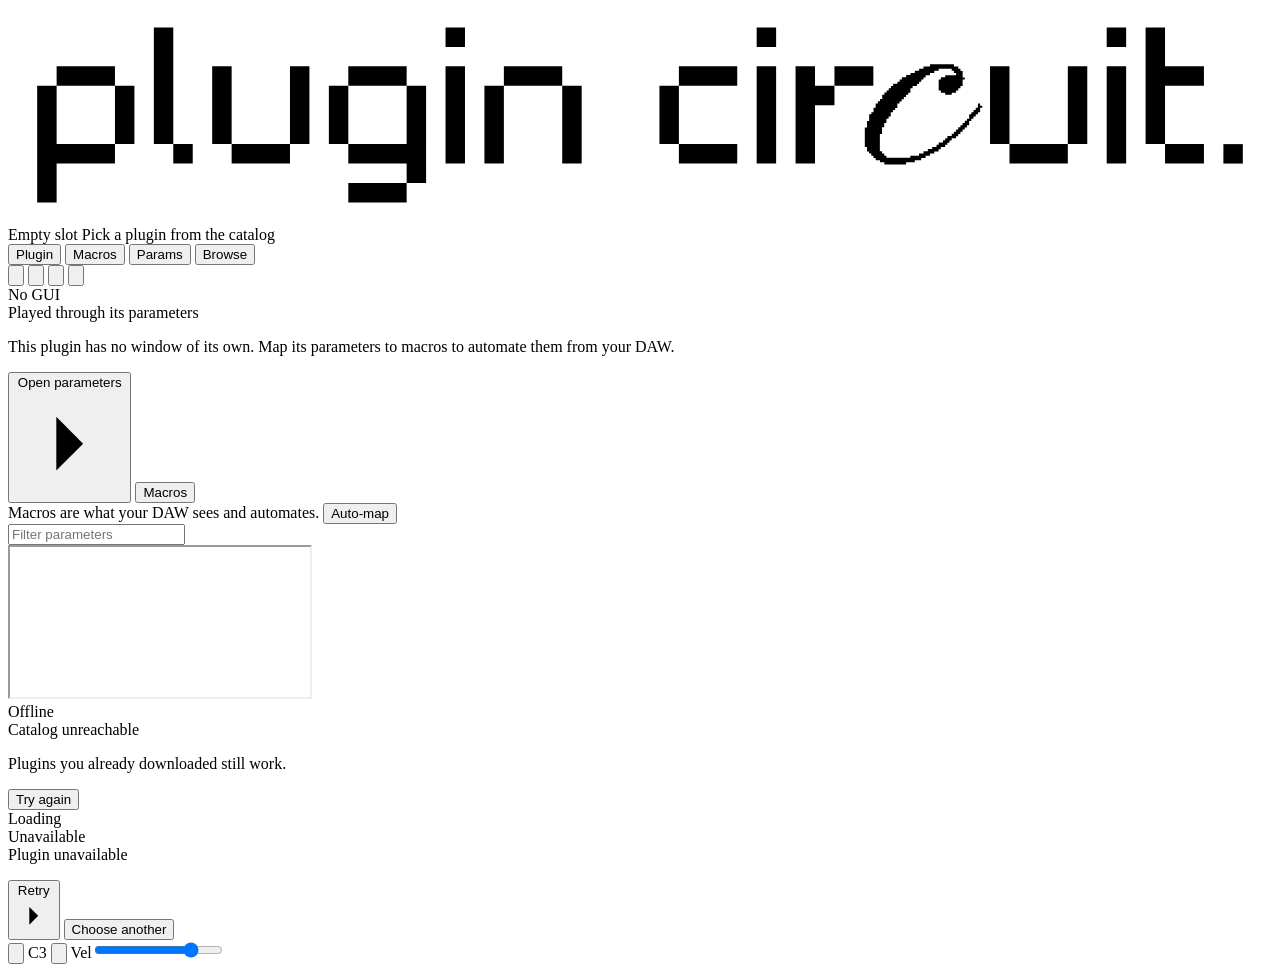
==== host-ui/index.html @ 08ad1fa4 "Import the Plugin Circuit host plugin from the prototype, pointed at the new API." ====
<!doctype html>
<html lang="en" data-theme="dark">
<head>
<meta charset="utf-8">
<meta name="viewport" content="width=device-width, initial-scale=1">
<title>Plugin Circuit</title>
<link rel="stylesheet" href="/tokens.css">
<link rel="stylesheet" href="/style.css">
</head>
<body>
<header class="topbar">
 <div class="pill">
  <div class="brand">
    <svg class="wordmark" viewBox="-22 -176 1430 242" fill="currentColor" role="img" aria-label="Plugin Circuit"><path transform="translate(0.000 0)" d="M 11 -88 L 33 -88 L 33 44 L 11 44 Z M 33 -110 L 99 -110 L 99 -88 L 33 -88 Z M 99 -88 L 121 -88 L 121 -22 L 99 -22 Z M 33 -22 L 99 -22 L 99 0 L 33 0 Z"/><path transform="translate(132.000 0)" d="M 11 -154 L 33 -154 L 33 -22 L 11 -22 Z M 33 -22 L 55 -22 L 55 0 L 33 0 Z"/><path transform="translate(198.000 0)" d="M 99 -22 L 99 0 L 33 0 L 33 -22 Z M 11 -22 L 11 -110 L 33 -110 L 33 -22 Z M 99 -22 L 99 -110 L 121.015625 -110 L 121.015625 -22 Z M 99 -22 "/><path transform="translate(330.000 0)" d="M 11 -88 L 33 -88 L 33 -22 L 11 -22 Z M 33 -110 L 99 -110 L 99 -88 L 33 -88 Z M 33 -22 L 99 -22 L 99 0 L 33 0 Z M 99 -88 L 121 -88 L 121 22 L 99 22 Z M 33 22 L 99 22 L 99 44 L 33 44 Z"/><path transform="translate(462.000 0)" d="M 11 0 L 11 -110 L 33 -110 L 33 0 Z M 11 -132.015625 L 11 -154.015625 L 33 -154.015625 L 33 -132.015625 Z M 11 -132.015625 "/><path transform="translate(506.000 0)" d="M 11 -88 L 33 -88 L 33 0 L 11 0 Z M 33 -110 L 99 -110 L 99 -88 L 33 -88 Z M 99 -88 L 121 -88 L 121 0 L 99 0 Z"/><path transform="translate(704.000 0)" d="M 33 -88 L 33 -22 L 11 -22 L 11 -88 Z M 33 0 L 33 -22 L 99 -22 L 99 0 Z M 33 -88 L 33 -110 L 99 -110 L 99 -88 Z M 33 -88 "/><path transform="translate(814.000 0)" d="M 11 0 L 11 -110 L 33 -110 L 33 0 Z M 11 -132.015625 L 11 -154.015625 L 33 -154.015625 L 33 -132.015625 Z M 11 -132.015625 "/><path transform="translate(858.000 0)" d="M 11 0 L 11 -110 L 33 -110 L 33 -88 L 55 -88 L 55 -66 L 33 -66 L 33 0 Z M 55 -88 L 55 -110 L 99 -110 L 99 -88 Z M 55 -88 "/><path class="flourish" transform="translate(295.000 -748.929)" d="M 726.101562 636.675781 L 753.15625 636.675781 L 753.15625 639.144531 L 758.066406 639.144531 L 758.066406 641.613281 L 760.539062 641.613281 L 760.539062 644.082031 L 763.007812 644.082031 L 763.007812 651.464844 L 765.476562 651.464844 L 765.476562 653.933594 L 763.007812 653.933594 L 763.007812 661.3125 L 760.539062 661.3125 L 760.539062 663.785156 L 758.066406 663.785156 L 758.066406 666.253906 L 755.597656 666.253906 L 755.597656 668.722656 L 750.6875 668.722656 L 750.6875 671.191406 L 743.304688 671.191406 L 743.304688 668.722656 L 738.394531 668.722656 L 738.394531 666.253906 L 735.925781 666.253906 L 735.925781 653.878906 L 738.394531 653.878906 L 738.394531 651.410156 L 743.304688 651.410156 L 743.304688 648.941406 L 755.597656 648.941406 L 755.597656 646.5 L 753.128906 646.5 L 753.128906 644.027344 L 750.660156 644.027344 L 750.660156 641.558594 L 735.898438 641.558594 L 735.898438 644.027344 L 730.984375 644.027344 L 730.984375 646.5 L 726.074219 646.5 L 726.074219 648.96875 L 721.160156 648.96875 L 721.160156 651.4375 L 718.71875 651.4375 L 718.71875 653.90625 L 716.25 653.90625 L 716.25 656.375 L 713.78125 656.375 L 713.78125 658.84375 L 711.3125 658.84375 L 711.3125 661.3125 L 706.398438 661.3125 L 706.398438 663.785156 L 703.929688 663.785156 L 703.929688 668.695312 L 701.460938 668.695312 L 701.460938 671.164062 L 698.992188 671.164062 L 698.992188 673.632812 L 696.523438 673.632812 L 696.523438 676.101562 L 694.054688 676.101562 L 694.054688 678.574219 L 691.582031 678.574219 L 691.582031 681.042969 L 689.113281 681.042969 L 689.113281 685.953125 L 686.644531 685.953125 L 686.644531 688.421875 L 684.175781 688.421875 L 684.175781 690.890625 L 681.707031 690.890625 L 681.707031 695.804688 L 679.238281 695.804688 L 679.238281 698.273438 L 676.769531 698.273438 L 676.769531 703.050781 L 674.300781 703.050781 L 674.300781 707.964844 L 671.828125 707.964844 L 671.828125 715.34375 L 669.359375 715.34375 L 669.359375 735.019531 L 671.828125 735.019531 L 671.828125 737.488281 L 674.300781 737.488281 L 674.300781 739.957031 L 676.769531 739.957031 L 676.769531 742.429688 L 703.824219 742.429688 L 703.824219 739.957031 L 713.648438 739.957031 L 713.648438 737.488281 L 718.71875 737.488281 L 718.71875 735.019531 L 723.632812 735.019531 L 723.632812 732.550781 L 728.542969 732.550781 L 728.542969 730.082031 L 733.457031 730.082031 L 733.457031 727.613281 L 735.925781 727.613281 L 735.925781 725.144531 L 740.835938 725.144531 L 740.835938 722.671875 L 743.304688 722.671875 L 743.304688 720.203125 L 745.773438 720.203125 L 745.773438 717.734375 L 750.6875 717.734375 L 750.6875 715.265625 L 753.15625 715.265625 L 753.15625 712.875 L 755.625 712.875 L 755.625 710.40625 L 758.09375 710.40625 L 758.09375 707.9375 L 760.5625 707.9375 L 760.5625 705.46875 L 763.03125 705.46875 L 763.03125 703.050781 L 765.503906 703.050781 L 765.503906 700.582031 L 767.972656 700.582031 L 767.972656 698.113281 L 770.441406 698.113281 L 770.441406 693.226562 L 772.910156 693.226562 L 772.910156 690.757812 L 775.378906 690.757812 L 775.378906 688.289062 L 777.847656 688.289062 L 777.847656 685.820312 L 780.316406 685.820312 L 780.316406 680.910156 L 782.785156 680.910156 L 782.785156 683.378906 L 785.257812 683.378906 L 785.257812 685.847656 L 782.785156 685.847656 L 782.785156 690.757812 L 780.316406 690.757812 L 780.316406 693.226562 L 777.847656 693.226562 L 777.847656 695.699219 L 775.273438 695.699219 L 775.273438 698.167969 L 772.804688 698.167969 L 772.804688 700.636719 L 770.335938 700.636719 L 770.335938 705.546875 L 767.867188 705.546875 L 767.867188 708.015625 L 765.394531 708.015625 L 765.394531 710.488281 L 762.925781 710.488281 L 762.925781 712.957031 L 760.457031 712.957031 L 760.457031 715.425781 L 757.988281 715.425781 L 757.988281 717.894531 L 755.519531 717.894531 L 755.519531 720.363281 L 750.605469 720.363281 L 750.605469 722.832031 L 748.136719 722.832031 L 748.136719 725.300781 L 745.667969 725.300781 L 745.667969 727.773438 L 743.199219 727.773438 L 743.199219 730.242188 L 738.289062 730.242188 L 738.289062 732.710938 L 735.816406 732.710938 L 735.816406 735.179688 L 730.90625 735.179688 L 730.90625 737.648438 L 725.996094 737.648438 L 725.996094 740.117188 L 721.082031 740.117188 L 721.082031 742.585938 L 716.171875 742.585938 L 716.171875 745.054688 L 708.894531 745.054688 L 708.894531 747.527344 L 699.070312 747.527344 L 699.070312 749.996094 L 674.457031 749.996094 L 674.457031 747.527344 L 669.546875 747.527344 L 669.546875 745.054688 L 664.632812 745.054688 L 664.632812 742.585938 L 662.164062 742.585938 L 662.164062 740.117188 L 659.695312 740.117188 L 659.695312 737.648438 L 657.226562 737.648438 L 657.226562 735.179688 L 654.8125 735.179688 L 654.8125 730.265625 L 652.339844 730.265625 L 652.339844 708.148438 L 654.8125 708.148438 L 654.8125 700.769531 L 657.28125 700.769531 L 657.28125 693.226562 L 659.75 693.226562 L 659.75 690.757812 L 662.164062 690.757812 L 662.164062 685.847656 L 664.632812 685.847656 L 664.632812 680.933594 L 667.105469 680.933594 L 667.105469 678.464844 L 669.574219 678.464844 L 669.574219 675.996094 L 672.042969 675.996094 L 672.042969 671.085938 L 674.511719 671.085938 L 674.511719 668.617188 L 676.980469 668.617188 L 676.980469 666.144531 L 679.449219 666.144531 L 679.449219 663.675781 L 681.917969 663.675781 L 681.917969 661.207031 L 684.386719 661.207031 L 684.386719 658.738281 L 689.300781 658.738281 L 689.300781 656.269531 L 691.769531 656.269531 L 691.769531 653.800781 L 694.238281 653.800781 L 694.238281 651.332031 L 699.152344 651.332031 L 699.152344 648.863281 L 704.0625 648.863281 L 704.0625 646.5 L 708.894531 646.5 L 708.894531 644.027344 L 713.808594 644.027344 L 713.808594 641.558594 L 718.71875 641.558594 L 718.71875 639.144531 L 726.101562 639.144531 Z M 726.101562 636.675781 "/><path transform="translate(1078.000 0)" d="M 99 -22 L 99 0 L 33 0 L 33 -22 Z M 11 -22 L 11 -110 L 33 -110 L 33 -22 Z M 99 -22 L 99 -110 L 121.015625 -110 L 121.015625 -22 Z M 99 -22 "/><path transform="translate(1210.000 0)" d="M 11 0 L 11 -110 L 33 -110 L 33 0 Z M 11 -132.015625 L 11 -154.015625 L 33 -154.015625 L 33 -132.015625 Z M 11 -132.015625 "/><path transform="translate(1254.000 0)" d="M 11 -22 L 11 -154.015625 L 33 -154.015625 L 33 -110 L 77 -110 L 77 -88 L 33 -88 L 33 -22 Z M 33 0 L 33 -22 L 77 -22 L 77 0 Z M 33 0 "/><path transform="translate(1342.000 0)" d="M 11 0 L 11 -22 L 33 -22 L 33 0 Z M 11 0 "/></svg>
  </div>
  <div class="slot" id="slot">
    <div class="slot-empty">
      <span class="slot-label">Empty slot</span>
      <span class="slot-hint" id="slotHint">Pick a plugin from the catalog</span>
    </div>
    <div class="slot-loaded">
      <span class="type-dot" id="typeDot"></span>
      <span class="slot-name" id="slotName"></span>
      <span class="slot-vendor" id="slotVendor"></span>
      <span class="chip" id="mpeBadge" title="This plugin accepts MPE (per-note pitch bend, pressure and timbre)" hidden>MPE</span>
    </div>
    <span class="status" id="status"></span>
  </div>
  <nav class="tabs" role="tablist">
    <button role="tab" data-view="plugin">Plugin</button>
    <button role="tab" data-view="macros">Macros</button>
    <button role="tab" data-view="params">Params</button>
    <button role="tab" data-view="browse">Browse</button>
  </nav>
  <div class="actions">
    <button class="icon" id="refreshCatalog" title="Refresh the catalog (⌘R)">
      <svg viewBox="0 0 20 20"><path d="M16 10a6 6 0 1 1-1.8-4.3M16 3.5v3.7h-3.7" /></svg>
    </button>
    <button class="icon" id="kbdToggle" title="On-screen keyboard (⌘K)" aria-pressed="false">
      <svg viewBox="0 0 20 20"><rect x="2.5" y="5" width="15" height="10" rx="1.5" /><path d="M6.5 5v6M10 5v6M13.5 5v6" /></svg>
    </button>
    <button class="icon" id="openCatalog" title="Open in the catalog">
      <svg viewBox="0 0 20 20"><path d="M8 4H4v12h12v-4M11 3h6v6M17 3l-8 8" /></svg>
    </button>
    <button class="icon" id="unload" title="Remove plugin">
      <svg viewBox="0 0 20 20"><path d="M5 5l10 10M15 5L5 15" /></svg>
    </button>
  </div>
 </div>
</header>

<main>
  <!-- Plugin: the native inner GUI sits on top of this area; this is what shows without one -->
  <section class="view" data-view="plugin" id="viewPlugin">
    <div class="empty-card" id="noGui">
      <span class="chip">No GUI</span>
      <div class="empty-title">Played through its parameters</div>
      <p>This plugin has no window of its own. Map its parameters to macros to automate them from your DAW.</p>
      <div class="row">
        <button class="primary cta" data-goto="params">Open parameters <span class="arrow" aria-hidden="true"><svg viewBox="0 0 16 16"><path d="M6 4l4 4-4 4"/></svg></span></button>
        <button data-goto="macros">Macros</button>
      </div>
    </div>
  </section>

  <section class="view" data-view="macros" id="viewMacros">
    <div class="toolbar">
      <div class="pages" id="macroPages"></div>
      <span class="hint" id="macroHint">Macros are what your DAW sees and automates.</span>
      <button id="autoMap">Auto-map</button>
    </div>
    <div class="knobs" id="knobs"></div>
  </section>

  <section class="view" data-view="params" id="viewParams">
    <div class="toolbar">
      <input type="search" id="paramFilter" placeholder="Filter parameters" spellcheck="false">
      <span class="hint" id="paramCount"></span>
    </div>
    <div class="params" id="params"></div>
  </section>

  <section class="view" data-view="browse" id="viewBrowse">
    <iframe id="picker" title="Plugin Circuit catalog" referrerpolicy="no-referrer"></iframe>
    <div class="offline" id="offline">
      <span class="chip">Offline</span>
      <div class="empty-title">Catalog unreachable</div>
      <p id="offlineText">Plugins you already downloaded still work.</p>
      <div class="installed" id="installed"></div>
      <button id="retryCatalog">Try again</button>
    </div>
  </section>

  <div class="overlay" id="overlay">
    <div class="loader">
      <div class="pixels" id="pixels" aria-hidden="true"></div>
      <div class="loader-title" id="loaderTitle">Loading</div>
      <div class="progress"><span id="progressBar"></span></div>
      <div class="loader-step" id="loaderStep"></div>
    </div>
  </div>

  <div class="overlay missing" id="missing">
    <div class="loader card">
      <span class="chip bad">Unavailable</span>
      <div class="loader-title" id="missingTitle">Plugin unavailable</div>
      <p class="loader-step" id="missingText"></p>
      <div class="row">
        <button class="primary cta" id="retryLoad">Retry <span class="arrow" aria-hidden="true"><svg viewBox="0 0 16 16"><path d="M6 4l4 4-4 4"/></svg></span></button>
        <button data-goto="browse">Choose another</button>
      </div>
    </div>
  </div>
</main>

<!-- On-screen keyboard for instruments. Editor::kKeyboardHeight (112px) keeps the plugin's own GUI above it. -->
<footer class="kbd" id="kbd" aria-label="On-screen keyboard">
  <div class="kbd-side">
    <button class="icon small" id="octDown" title="Octave down (Z)"><svg viewBox="0 0 20 20"><path d="M12 5l-5 5 5 5" /></svg></button>
    <span class="kbd-oct" id="octLabel">C3</span>
    <button class="icon small" id="octUp" title="Octave up (X)"><svg viewBox="0 0 20 20"><path d="M8 5l5 5-5 5" /></svg></button>
    <label class="kbd-vel" title="Velocity"><span>Vel</span><input type="range" id="velocity" min="1" max="127" value="100"></label>
  </div>
  <div class="keys" id="keys"></div>
</footer>

<div class="popover" id="mapPopover" hidden>
  <div class="pop-head">
    <input id="macroName" spellcheck="false" placeholder="Macro name">
    <button class="icon small" id="closePop" title="Close"><svg viewBox="0 0 20 20"><path d="M5 5l10 10M15 5L5 15" /></svg></button>
  </div>
  <div class="targets" id="targets"></div>
  <label class="field">Map parameter
    <select id="mapParam"></select>
  </label>
  <div class="range">
    <label class="field">From <input type="range" id="mapMin" min="0" max="1" step="0.001" value="0"></label>
    <label class="field">To <input type="range" id="mapMax" min="0" max="1" step="0.001" value="1"></label>
  </div>
  <div class="row">
    <button class="primary" id="mapReplace">Map</button>
    <button id="mapAdd">Add target</button>
    <button id="mapClear">Clear</button>
  </div>
</div>

<script src="/app.js"></script>
</body>
</html>
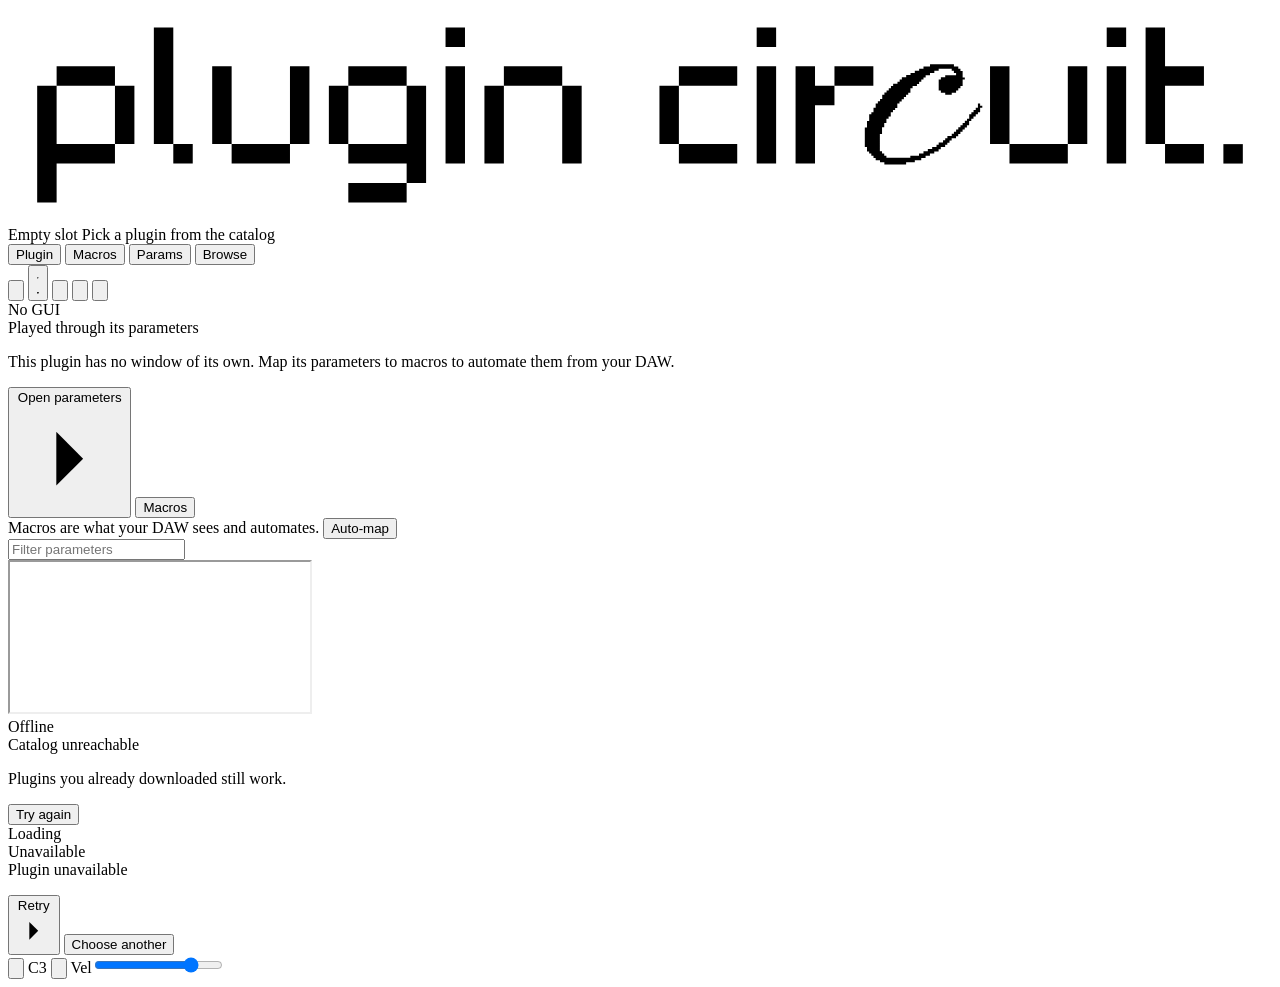
==== commit d89818ba: "Fix playability and webview messaging for hosted WCLAPs, add a fallback transport and rename the ins" ====
--- a/host-ui/index.html
+++ b/host-ui/index.html
@@ -35,6 +35,10 @@
   <div class="actions">
     <button class="icon" id="refreshCatalog" title="Refresh the catalog (⌘R)">
       <svg viewBox="0 0 20 20"><path d="M16 10a6 6 0 1 1-1.8-4.3M16 3.5v3.7h-3.7" /></svg>
+    </button>
+    <button class="icon" id="transportToggle" title="Play / stop (Space). Only without a host transport, e.g. in the standalone app" aria-pressed="false">
+      <svg class="play" viewBox="0 0 20 20"><path d="M7 5l8 5-8 5z" /></svg>
+      <svg class="stop" viewBox="0 0 20 20"><rect x="6" y="6" width="8" height="8" rx="1" /></svg>
     </button>
     <button class="icon" id="kbdToggle" title="On-screen keyboard (⌘K)" aria-pressed="false">
       <svg viewBox="0 0 20 20"><rect x="2.5" y="5" width="15" height="10" rx="1.5" /><path d="M6.5 5v6M10 5v6M13.5 5v6" /></svg>
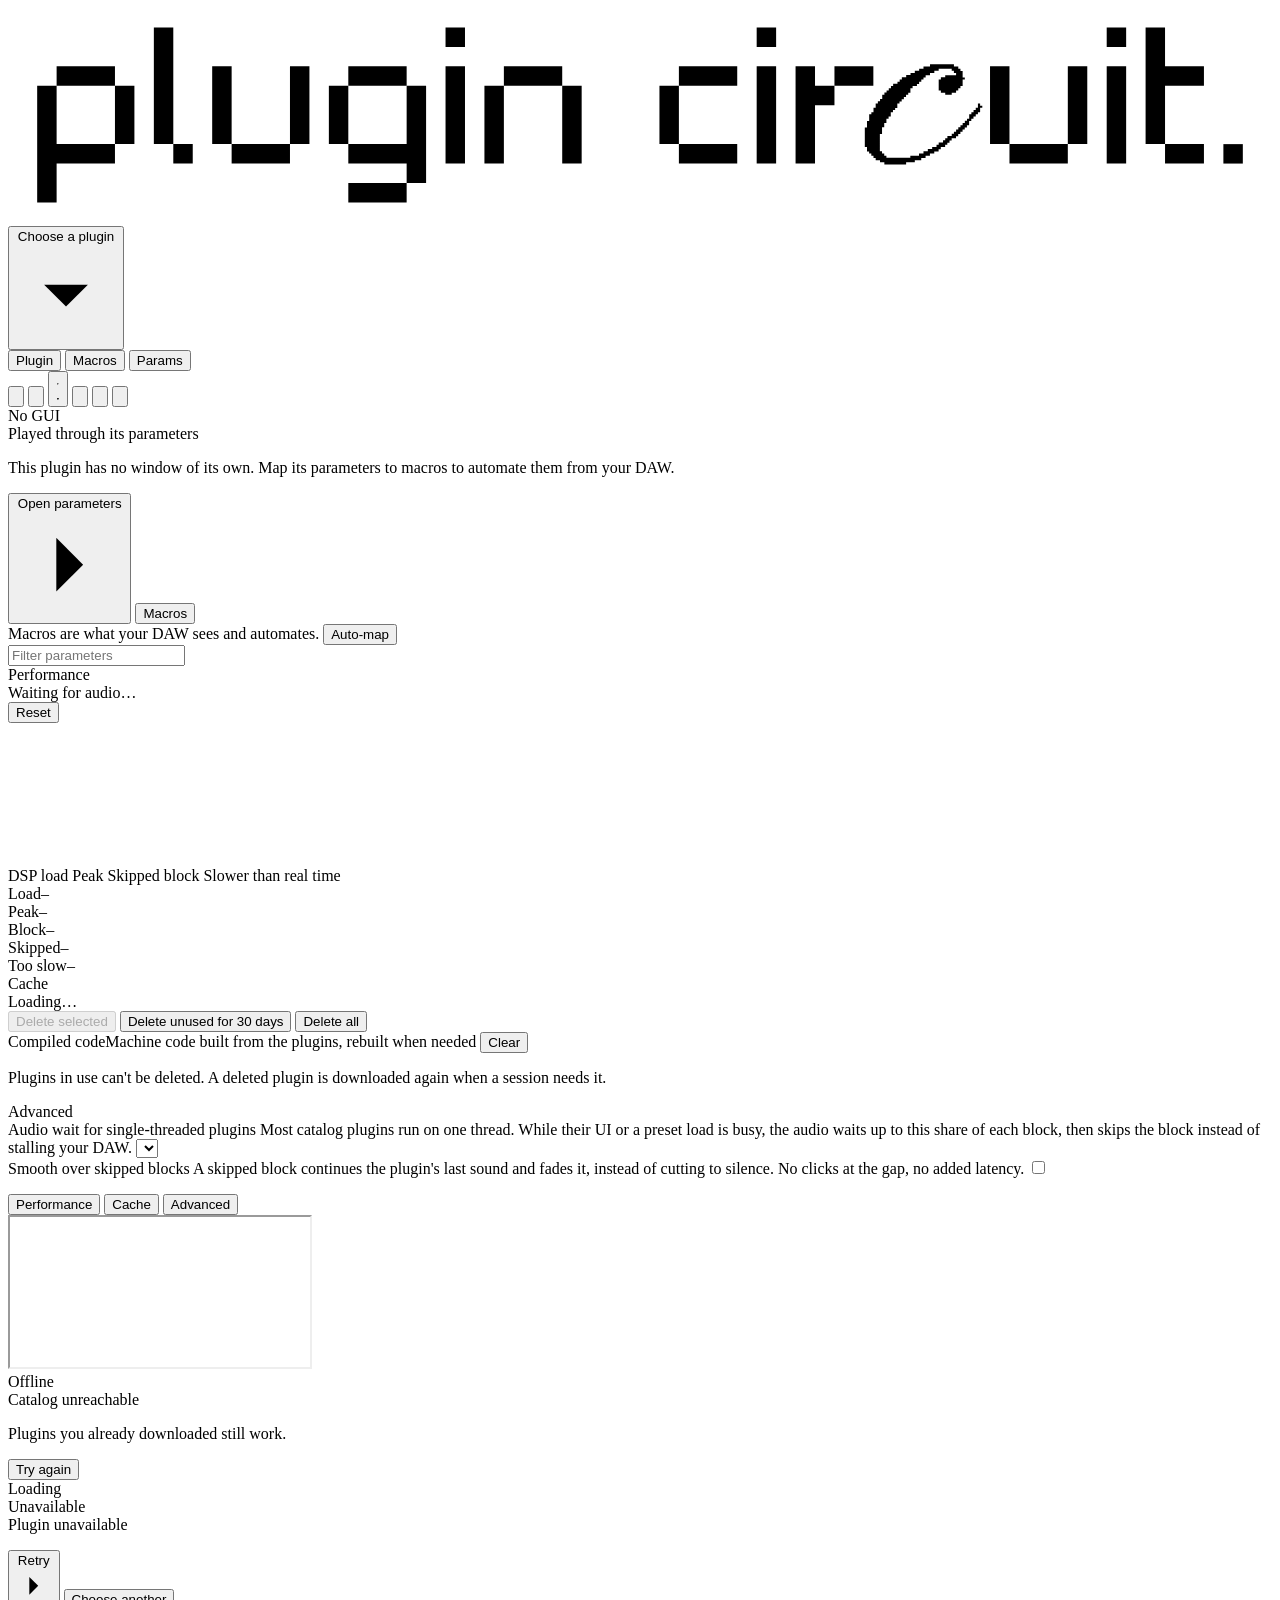
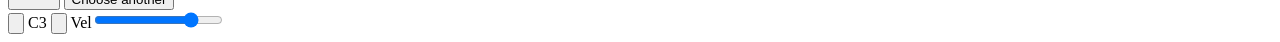
==== commit 9fb90b36: "Build wclap-bridge from our fork and add reliable editor resizing, the plugin pill header, settings " ====
--- a/host-ui/index.html
+++ b/host-ui/index.html
@@ -14,25 +14,26 @@
     <svg class="wordmark" viewBox="-22 -176 1430 242" fill="currentColor" role="img" aria-label="Plugin Circuit"><path transform="translate(0.000 0)" d="M 11 -88 L 33 -88 L 33 44 L 11 44 Z M 33 -110 L 99 -110 L 99 -88 L 33 -88 Z M 99 -88 L 121 -88 L 121 -22 L 99 -22 Z M 33 -22 L 99 -22 L 99 0 L 33 0 Z"/><path transform="translate(132.000 0)" d="M 11 -154 L 33 -154 L 33 -22 L 11 -22 Z M 33 -22 L 55 -22 L 55 0 L 33 0 Z"/><path transform="translate(198.000 0)" d="M 99 -22 L 99 0 L 33 0 L 33 -22 Z M 11 -22 L 11 -110 L 33 -110 L 33 -22 Z M 99 -22 L 99 -110 L 121.015625 -110 L 121.015625 -22 Z M 99 -22 "/><path transform="translate(330.000 0)" d="M 11 -88 L 33 -88 L 33 -22 L 11 -22 Z M 33 -110 L 99 -110 L 99 -88 L 33 -88 Z M 33 -22 L 99 -22 L 99 0 L 33 0 Z M 99 -88 L 121 -88 L 121 22 L 99 22 Z M 33 22 L 99 22 L 99 44 L 33 44 Z"/><path transform="translate(462.000 0)" d="M 11 0 L 11 -110 L 33 -110 L 33 0 Z M 11 -132.015625 L 11 -154.015625 L 33 -154.015625 L 33 -132.015625 Z M 11 -132.015625 "/><path transform="translate(506.000 0)" d="M 11 -88 L 33 -88 L 33 0 L 11 0 Z M 33 -110 L 99 -110 L 99 -88 L 33 -88 Z M 99 -88 L 121 -88 L 121 0 L 99 0 Z"/><path transform="translate(704.000 0)" d="M 33 -88 L 33 -22 L 11 -22 L 11 -88 Z M 33 0 L 33 -22 L 99 -22 L 99 0 Z M 33 -88 L 33 -110 L 99 -110 L 99 -88 Z M 33 -88 "/><path transform="translate(814.000 0)" d="M 11 0 L 11 -110 L 33 -110 L 33 0 Z M 11 -132.015625 L 11 -154.015625 L 33 -154.015625 L 33 -132.015625 Z M 11 -132.015625 "/><path transform="translate(858.000 0)" d="M 11 0 L 11 -110 L 33 -110 L 33 -88 L 55 -88 L 55 -66 L 33 -66 L 33 0 Z M 55 -88 L 55 -110 L 99 -110 L 99 -88 Z M 55 -88 "/><path class="flourish" transform="translate(295.000 -748.929)" d="M 726.101562 636.675781 L 753.15625 636.675781 L 753.15625 639.144531 L 758.066406 639.144531 L 758.066406 641.613281 L 760.539062 641.613281 L 760.539062 644.082031 L 763.007812 644.082031 L 763.007812 651.464844 L 765.476562 651.464844 L 765.476562 653.933594 L 763.007812 653.933594 L 763.007812 661.3125 L 760.539062 661.3125 L 760.539062 663.785156 L 758.066406 663.785156 L 758.066406 666.253906 L 755.597656 666.253906 L 755.597656 668.722656 L 750.6875 668.722656 L 750.6875 671.191406 L 743.304688 671.191406 L 743.304688 668.722656 L 738.394531 668.722656 L 738.394531 666.253906 L 735.925781 666.253906 L 735.925781 653.878906 L 738.394531 653.878906 L 738.394531 651.410156 L 743.304688 651.410156 L 743.304688 648.941406 L 755.597656 648.941406 L 755.597656 646.5 L 753.128906 646.5 L 753.128906 644.027344 L 750.660156 644.027344 L 750.660156 641.558594 L 735.898438 641.558594 L 735.898438 644.027344 L 730.984375 644.027344 L 730.984375 646.5 L 726.074219 646.5 L 726.074219 648.96875 L 721.160156 648.96875 L 721.160156 651.4375 L 718.71875 651.4375 L 718.71875 653.90625 L 716.25 653.90625 L 716.25 656.375 L 713.78125 656.375 L 713.78125 658.84375 L 711.3125 658.84375 L 711.3125 661.3125 L 706.398438 661.3125 L 706.398438 663.785156 L 703.929688 663.785156 L 703.929688 668.695312 L 701.460938 668.695312 L 701.460938 671.164062 L 698.992188 671.164062 L 698.992188 673.632812 L 696.523438 673.632812 L 696.523438 676.101562 L 694.054688 676.101562 L 694.054688 678.574219 L 691.582031 678.574219 L 691.582031 681.042969 L 689.113281 681.042969 L 689.113281 685.953125 L 686.644531 685.953125 L 686.644531 688.421875 L 684.175781 688.421875 L 684.175781 690.890625 L 681.707031 690.890625 L 681.707031 695.804688 L 679.238281 695.804688 L 679.238281 698.273438 L 676.769531 698.273438 L 676.769531 703.050781 L 674.300781 703.050781 L 674.300781 707.964844 L 671.828125 707.964844 L 671.828125 715.34375 L 669.359375 715.34375 L 669.359375 735.019531 L 671.828125 735.019531 L 671.828125 737.488281 L 674.300781 737.488281 L 674.300781 739.957031 L 676.769531 739.957031 L 676.769531 742.429688 L 703.824219 742.429688 L 703.824219 739.957031 L 713.648438 739.957031 L 713.648438 737.488281 L 718.71875 737.488281 L 718.71875 735.019531 L 723.632812 735.019531 L 723.632812 732.550781 L 728.542969 732.550781 L 728.542969 730.082031 L 733.457031 730.082031 L 733.457031 727.613281 L 735.925781 727.613281 L 735.925781 725.144531 L 740.835938 725.144531 L 740.835938 722.671875 L 743.304688 722.671875 L 743.304688 720.203125 L 745.773438 720.203125 L 745.773438 717.734375 L 750.6875 717.734375 L 750.6875 715.265625 L 753.15625 715.265625 L 753.15625 712.875 L 755.625 712.875 L 755.625 710.40625 L 758.09375 710.40625 L 758.09375 707.9375 L 760.5625 707.9375 L 760.5625 705.46875 L 763.03125 705.46875 L 763.03125 703.050781 L 765.503906 703.050781 L 765.503906 700.582031 L 767.972656 700.582031 L 767.972656 698.113281 L 770.441406 698.113281 L 770.441406 693.226562 L 772.910156 693.226562 L 772.910156 690.757812 L 775.378906 690.757812 L 775.378906 688.289062 L 777.847656 688.289062 L 777.847656 685.820312 L 780.316406 685.820312 L 780.316406 680.910156 L 782.785156 680.910156 L 782.785156 683.378906 L 785.257812 683.378906 L 785.257812 685.847656 L 782.785156 685.847656 L 782.785156 690.757812 L 780.316406 690.757812 L 780.316406 693.226562 L 777.847656 693.226562 L 777.847656 695.699219 L 775.273438 695.699219 L 775.273438 698.167969 L 772.804688 698.167969 L 772.804688 700.636719 L 770.335938 700.636719 L 770.335938 705.546875 L 767.867188 705.546875 L 767.867188 708.015625 L 765.394531 708.015625 L 765.394531 710.488281 L 762.925781 710.488281 L 762.925781 712.957031 L 760.457031 712.957031 L 760.457031 715.425781 L 757.988281 715.425781 L 757.988281 717.894531 L 755.519531 717.894531 L 755.519531 720.363281 L 750.605469 720.363281 L 750.605469 722.832031 L 748.136719 722.832031 L 748.136719 725.300781 L 745.667969 725.300781 L 745.667969 727.773438 L 743.199219 727.773438 L 743.199219 730.242188 L 738.289062 730.242188 L 738.289062 732.710938 L 735.816406 732.710938 L 735.816406 735.179688 L 730.90625 735.179688 L 730.90625 737.648438 L 725.996094 737.648438 L 725.996094 740.117188 L 721.082031 740.117188 L 721.082031 742.585938 L 716.171875 742.585938 L 716.171875 745.054688 L 708.894531 745.054688 L 708.894531 747.527344 L 699.070312 747.527344 L 699.070312 749.996094 L 674.457031 749.996094 L 674.457031 747.527344 L 669.546875 747.527344 L 669.546875 745.054688 L 664.632812 745.054688 L 664.632812 742.585938 L 662.164062 742.585938 L 662.164062 740.117188 L 659.695312 740.117188 L 659.695312 737.648438 L 657.226562 737.648438 L 657.226562 735.179688 L 654.8125 735.179688 L 654.8125 730.265625 L 652.339844 730.265625 L 652.339844 708.148438 L 654.8125 708.148438 L 654.8125 700.769531 L 657.28125 700.769531 L 657.28125 693.226562 L 659.75 693.226562 L 659.75 690.757812 L 662.164062 690.757812 L 662.164062 685.847656 L 664.632812 685.847656 L 664.632812 680.933594 L 667.105469 680.933594 L 667.105469 678.464844 L 669.574219 678.464844 L 669.574219 675.996094 L 672.042969 675.996094 L 672.042969 671.085938 L 674.511719 671.085938 L 674.511719 668.617188 L 676.980469 668.617188 L 676.980469 666.144531 L 679.449219 666.144531 L 679.449219 663.675781 L 681.917969 663.675781 L 681.917969 661.207031 L 684.386719 661.207031 L 684.386719 658.738281 L 689.300781 658.738281 L 689.300781 656.269531 L 691.769531 656.269531 L 691.769531 653.800781 L 694.238281 653.800781 L 694.238281 651.332031 L 699.152344 651.332031 L 699.152344 648.863281 L 704.0625 648.863281 L 704.0625 646.5 L 708.894531 646.5 L 708.894531 644.027344 L 713.808594 644.027344 L 713.808594 641.558594 L 718.71875 641.558594 L 718.71875 639.144531 L 726.101562 639.144531 Z M 726.101562 636.675781 "/><path transform="translate(1078.000 0)" d="M 99 -22 L 99 0 L 33 0 L 33 -22 Z M 11 -22 L 11 -110 L 33 -110 L 33 -22 Z M 99 -22 L 99 -110 L 121.015625 -110 L 121.015625 -22 Z M 99 -22 "/><path transform="translate(1210.000 0)" d="M 11 0 L 11 -110 L 33 -110 L 33 0 Z M 11 -132.015625 L 11 -154.015625 L 33 -154.015625 L 33 -132.015625 Z M 11 -132.015625 "/><path transform="translate(1254.000 0)" d="M 11 -22 L 11 -154.015625 L 33 -154.015625 L 33 -110 L 77 -110 L 77 -88 L 33 -88 L 33 -22 Z M 33 0 L 33 -22 L 77 -22 L 77 0 Z M 33 0 "/><path transform="translate(1342.000 0)" d="M 11 0 L 11 -22 L 33 -22 L 33 0 Z M 11 0 "/></svg>
   </div>
   <div class="slot" id="slot">
-    <div class="slot-empty">
-      <span class="slot-label">Empty slot</span>
-      <span class="slot-hint" id="slotHint">Pick a plugin from the catalog</span>
-    </div>
-    <div class="slot-loaded">
-      <span class="type-dot" id="typeDot"></span>
-      <span class="slot-name" id="slotName"></span>
-      <span class="slot-vendor" id="slotVendor"></span>
-      <span class="chip" id="mpeBadge" title="This plugin accepts MPE (per-note pitch bend, pressure and timbre)" hidden>MPE</span>
-    </div>
+    <!-- the plugin pill: what's loaded; a click opens the picker to choose or swap it -->
+    <button class="plugin-pill" id="pluginPill" aria-pressed="false" title="Choose a plugin (⌘4)">
+      <span class="slot-empty"><span class="slot-label" id="slotHint">Choose a plugin</span></span>
+      <span class="slot-loaded">
+        <span class="slot-name" id="slotName"></span>
+        <span class="chip" id="mpeBadge" title="This plugin accepts MPE (per-note pitch bend, pressure and timbre)" hidden>MPE</span>
+      </span>
+      <svg class="chevron" viewBox="0 0 16 16" aria-hidden="true"><path d="M4.5 6.5L8 10l3.5-3.5" /></svg>
+    </button>
     <span class="status" id="status"></span>
   </div>
   <nav class="tabs" role="tablist">
     <button role="tab" data-view="plugin">Plugin</button>
     <button role="tab" data-view="macros">Macros</button>
     <button role="tab" data-view="params">Params</button>
-    <button role="tab" data-view="browse">Browse</button>
   </nav>
   <div class="actions">
+    <button class="icon" id="settingsBtn" title="Settings" aria-pressed="false">
+      <svg viewBox="0 0 20 20"><circle cx="10" cy="10" r="2.6" /><path d="M10 2.5v2M10 15.5v2M2.5 10h2M15.5 10h2M4.7 4.7l1.4 1.4M13.9 13.9l1.4 1.4M4.7 15.3l1.4-1.4M13.9 6.1l1.4-1.4" /></svg>
+    </button>
     <button class="icon" id="refreshCatalog" title="Refresh the catalog (⌘R)">
       <svg viewBox="0 0 20 20"><path d="M16 10a6 6 0 1 1-1.8-4.3M16 3.5v3.7h-3.7" /></svg>
     </button>
@@ -84,6 +85,83 @@
     <div class="params" id="params"></div>
   </section>
 
+  <section class="view" data-view="settings" id="viewSettings">
+    <div class="settings">
+      <div class="settings-body">
+      <section class="setting-group" data-tab="performance" role="tabpanel">
+        <div class="group-head">
+          <div>
+            <div class="group-title">Performance</div>
+            <div class="hint" id="perfSummary">Waiting for audio…</div>
+          </div>
+          <div class="group-actions"><button id="perfReset">Reset</button></div>
+        </div>
+        <div class="perf-card">
+          <canvas id="perfGraph" height="140" aria-label="DSP load over the last minute"></canvas>
+          <div class="perf-legend">
+            <span><i class="sw load"></i>DSP load</span>
+            <span><i class="sw peak"></i>Peak</span>
+            <span><i class="sw skip"></i>Skipped block</span>
+            <span><i class="sw over"></i>Slower than real time</span>
+          </div>
+        </div>
+        <div class="perf-stats">
+          <div><span class="k">Load</span><span class="v" id="perfLoad">–</span></div>
+          <div><span class="k">Peak</span><span class="v" id="perfPeak">–</span></div>
+          <div><span class="k">Block</span><span class="v" id="perfBlock">–</span></div>
+          <div><span class="k">Skipped</span><span class="v" id="perfSkipped">–</span></div>
+          <div><span class="k">Too slow</span><span class="v" id="perfOver">–</span></div>
+        </div>
+      </section>
+
+      <section class="setting-group" data-tab="cache" role="tabpanel">
+        <div class="group-head">
+          <div>
+            <div class="group-title">Cache</div>
+            <div class="hint" id="cacheSummary">Loading…</div>
+          </div>
+          <div class="group-actions">
+            <button id="cacheDeleteSelected" disabled>Delete selected</button>
+            <button id="cacheDeleteUnused">Delete unused for 30 days</button>
+            <button id="cacheDeleteAll">Delete all</button>
+          </div>
+        </div>
+        <div class="cache-list" id="cacheList" role="list"></div>
+        <div class="cache-row compiled">
+          <span class="cache-name">Compiled code<span class="cache-sub">Machine code built from the plugins, rebuilt when needed</span></span>
+          <span class="cache-size" id="compiledSize"></span>
+          <button id="cacheClearCompiled">Clear</button>
+        </div>
+        <p class="hint" id="cacheNote">Plugins in use can't be deleted. A deleted plugin is downloaded again when a session needs it.</p>
+      </section>
+
+      <section class="setting-group" data-tab="advanced" role="tabpanel">
+        <div class="group-head">
+          <div><div class="group-title">Advanced</div></div>
+        </div>
+        <div class="cache-row setting-row">
+          <span class="cache-name">Audio wait for single-threaded plugins
+            <span class="cache-sub">Most catalog plugins run on one thread. While their UI or a preset load is busy, the audio waits up to this share of each block, then skips the block instead of stalling your DAW.</span>
+          </span>
+          <select id="audioWait" aria-label="Audio wait for single-threaded plugins"></select>
+        </div>
+        <label class="cache-row setting-row">
+          <span class="cache-name">Smooth over skipped blocks
+            <span class="cache-sub">A skipped block continues the plugin's last sound and fades it, instead of cutting to silence. No clicks at the gap, no added latency.</span>
+          </span>
+          <input type="checkbox" id="concealDropouts">
+        </label>
+        <p class="hint" id="audioWaitNote"></p>
+      </section>
+      </div>
+      <nav class="settings-tabs" role="tablist" aria-label="Settings">
+        <button role="tab" data-tab="performance">Performance</button>
+        <button role="tab" data-tab="cache">Cache</button>
+        <button role="tab" data-tab="advanced">Advanced</button>
+      </nav>
+    </div>
+  </section>
+
   <section class="view" data-view="browse" id="viewBrowse">
     <iframe id="picker" title="Plugin Circuit catalog" referrerpolicy="no-referrer"></iframe>
     <div class="offline" id="offline">
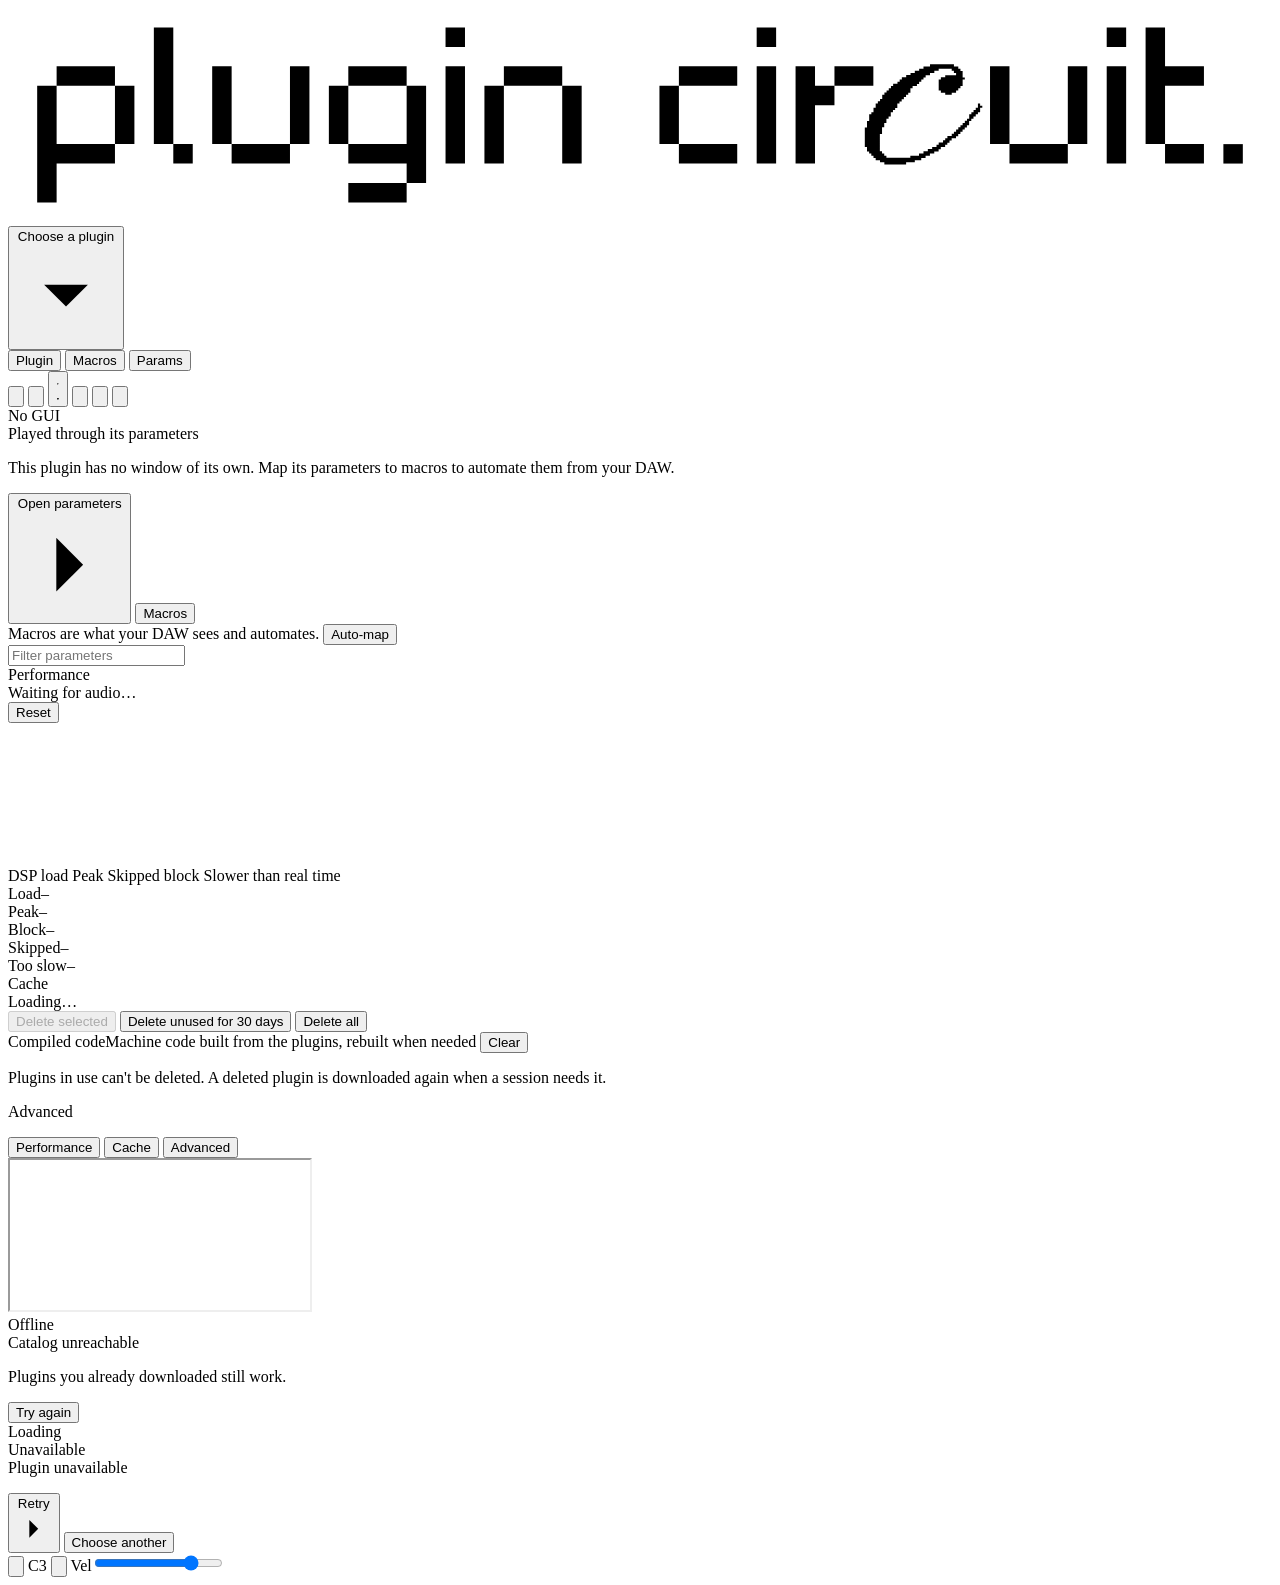
==== commit 711f78f1: "Declare settings in one schema with machine and instance scopes, render the Advanced tab from it, sa" ====
--- a/host-ui/index.html
+++ b/host-ui/index.html
@@ -139,18 +139,7 @@
         <div class="group-head">
           <div><div class="group-title">Advanced</div></div>
         </div>
-        <div class="cache-row setting-row">
-          <span class="cache-name">Audio wait for single-threaded plugins
-            <span class="cache-sub">Most catalog plugins run on one thread. While their UI or a preset load is busy, the audio waits up to this share of each block, then skips the block instead of stalling your DAW.</span>
-          </span>
-          <select id="audioWait" aria-label="Audio wait for single-threaded plugins"></select>
-        </div>
-        <label class="cache-row setting-row">
-          <span class="cache-name">Smooth over skipped blocks
-            <span class="cache-sub">A skipped block continues the plugin's last sound and fades it, instead of cutting to silence. No clicks at the gap, no added latency.</span>
-          </span>
-          <input type="checkbox" id="concealDropouts">
-        </label>
+        <div id="advancedRows"><!-- from the settings schema (settings.schema) --></div>
         <p class="hint" id="audioWaitNote"></p>
       </section>
       </div>
@@ -226,6 +215,7 @@
   </div>
 </div>
 
+<script src="/api.js"></script>
 <script src="/app.js"></script>
 </body>
 </html>
